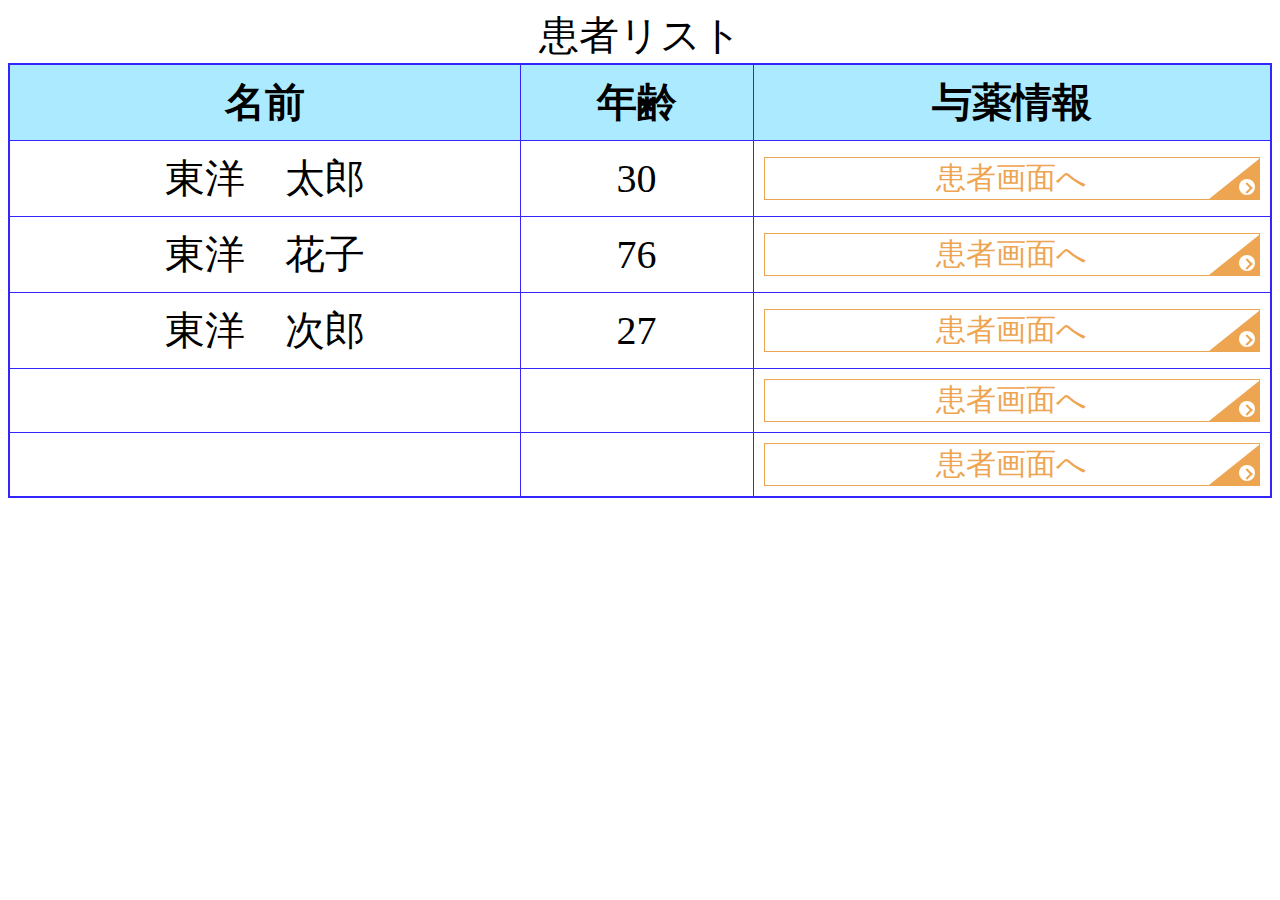
==== index.html @ cf2c7ad0 "Update index.html" ====
<!DOCTYPE html>
<html lang="ja">
<head>
<meta charset="utf-8"/>
<script type="text/javascript" src="js/jquery-3.6.0.min.js"></script>
<title>与薬情報システム</title>
<link rel="stylesheet" href="./css/system.css" />

<script type="text/javascript">
//テーブル作成
$(function(){
        $.getJSON("drugdata.json",display);
});
function display(drugdata){
    $("#p0_name").html(drugdata[0].name);
    $("#p0_age").html(drugdata[0].age);
    $("#p1_name").html(drugdata[1].name);
    $("#p1_age").html(drugdata[1].age);
    $("#p2_name").html(drugdata[2].name);
    $("#p2_age").html(drugdata[2].age);
    $("#p3_name").html(drugdata[3].name);
    $("#p3_age").html(drugdata[3].age);
    $("#p4_name").html(drugdata[4].name);
    $("#p4_age").html(drugdata[4].age);
};
//テーブル作成
</script>

</head>
<body>

<table border="1" class="home">
    <caption>患者リスト</caption>
    <tr>
        <th>名前</th><th>年齢</th><th>与薬情報</th>
    </tr>
    <tr>
        <td id="p0_name"></td><td id="p0_age"></td><td><a href="patient0.html" class="btn_07">患者画面へ<span></span></a></td>
    </tr>
    <tr>
        <td id="p1_name"></td><td id="p1_age"></td><td><a href="patient1.html" class="btn_07">患者画面へ<span></span></a></td>
    </tr>
    <tr>
        <td id="p2_name"></td><td id="p2_age"></td><td><a href="patient2.html" class="btn_07">患者画面へ<span></span></a></td>
    </tr>
    <tr>
        <td id="p3_name"></td><td id="p3_age"></td><td><a href="patient3.html" class="btn_07">患者画面へ<span></span></a></td>
    </tr>
    <tr>
        <td id="p4_name"></td><td id="p4_age"></td><td><a href="patient4.html" class="btn_07">患者画面へ<span></span></a></td>
    </tr>
</table>
</body>
</html>
---- css/system.css ----
table.home{
    font-size: 30pt;
    width: 100%;
    text-align: center;
    border-collapse: collapse;
    border: solid 2px rgb(52, 37, 253)
}
table.home th{
    padding: 10px;
    color: black;
    background-color: rgb(172, 234, 255);
}
table.home td{
    padding: 10px;
}

section {
    max-width: 300px;
    margin: 0 auto;
  }
  a.btn_07 {
    display: flex;
    justify-content: center;
    align-items: center;
    background: #fff;
    border: 1px solid #eea551;
    box-sizing: border-box;
    width: 100%;
    height: 100%;
    padding: 0 25px;
    color: #eea551;
    font-size: 30px;
    text-align: left;
    text-decoration: none;
    position: relative;
    transition-duration: 0.2s;
  }
  a.btn_07:hover {
    background: #eea551;
    border: 1px solid #eea551;
    color: #fff;
  }
  a.btn_07:before {
    content: "";
    position: absolute;
    right: 0;
    bottom: 0;
    width: 0;
    height: 0;
    border-style: solid;
    border-width: 0 0 40px 50px;
    border-color: transparent transparent #eea551 transparent;
  }
  a.btn_07 span {
      position: absolute;
      bottom: 12px;
      right: 20px;
      display: inline-block;
  }
  a.btn_07 span:before {
      content: '';
      width: 16px;
      height: 16px;
      background: #ffffff;
      border-radius: 50%;
      position: absolute;
      top: 50%;
      left: 0;
      margin-top: -8px;
  }
  a.btn_07 span:after {
      content: '';
      width: 6px;
      height: 6px;
      border: 0;
      border-top: 2px solid #eea551;
      border-right: 2px solid #eea551;
      transform: rotate(45deg);
      position: absolute;
      top: 50%;
      left: 4px;
      margin-top: -3px;
  }
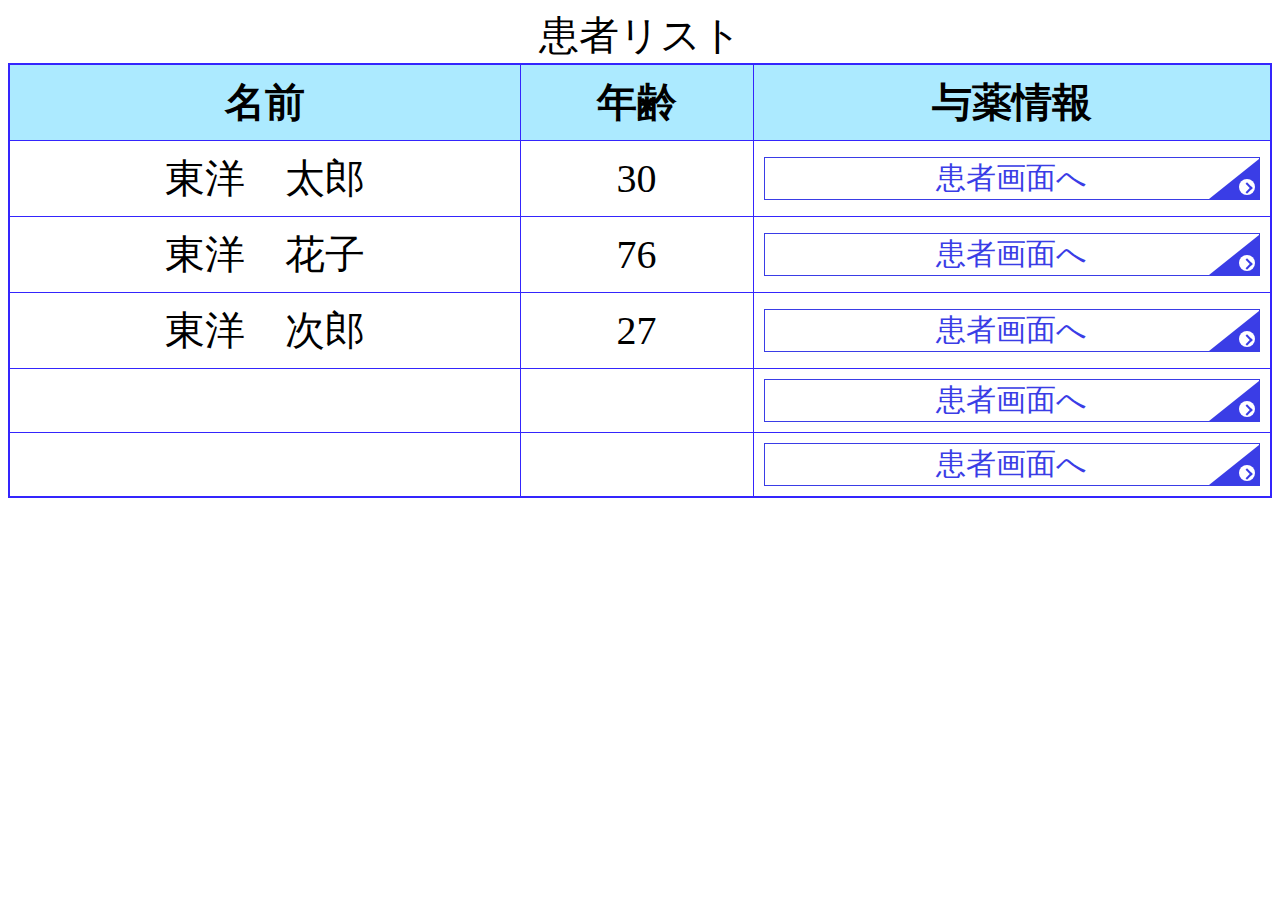
==== commit cd4bdf76: "Update index.html" ====
--- a/index.html
+++ b/index.html
@@ -35,19 +35,19 @@
         <th>名前</th><th>年齢</th><th>与薬情報</th>
     </tr>
     <tr>
-        <td id="p0_name"></td><td id="p0_age"></td><td><a href="patient0.html" class="btn_07">患者画面へ<span></span></a></td>
+        <td id="p0_name"></td><td id="p0_age"></td><td><a href="patient0.html" class="btn_home">患者画面へ<span></span></a></td>
     </tr>
     <tr>
-        <td id="p1_name"></td><td id="p1_age"></td><td><a href="patient1.html" class="btn_07">患者画面へ<span></span></a></td>
+        <td id="p1_name"></td><td id="p1_age"></td><td><a href="patient1.html" class="btn_home">患者画面へ<span></span></a></td>
     </tr>
     <tr>
-        <td id="p2_name"></td><td id="p2_age"></td><td><a href="patient2.html" class="btn_07">患者画面へ<span></span></a></td>
+        <td id="p2_name"></td><td id="p2_age"></td><td><a href="patient2.html" class="btn_home">患者画面へ<span></span></a></td>
     </tr>
     <tr>
-        <td id="p3_name"></td><td id="p3_age"></td><td><a href="patient3.html" class="btn_07">患者画面へ<span></span></a></td>
+        <td id="p3_name"></td><td id="p3_age"></td><td><a href="patient3.html" class="btn_home">患者画面へ<span></span></a></td>
     </tr>
     <tr>
-        <td id="p4_name"></td><td id="p4_age"></td><td><a href="patient4.html" class="btn_07">患者画面へ<span></span></a></td>
+        <td id="p4_name"></td><td id="p4_age"></td><td><a href="patient4.html" class="btn_home">患者画面へ<span></span></a></td>
     </tr>
 </table>
 </body>
--- a/css/system.css
+++ b/css/system.css
@@ -18,29 +18,29 @@
     max-width: 300px;
     margin: 0 auto;
   }
-  a.btn_07 {
+  a.btn_home {
     display: flex;
     justify-content: center;
     align-items: center;
     background: #fff;
-    border: 1px solid #eea551;
+    border: 1px solid #3a3de6;
     box-sizing: border-box;
     width: 100%;
     height: 100%;
     padding: 0 25px;
-    color: #eea551;
+    color: #3a3de6;
     font-size: 30px;
     text-align: left;
     text-decoration: none;
     position: relative;
     transition-duration: 0.2s;
   }
-  a.btn_07:hover {
-    background: #eea551;
-    border: 1px solid #eea551;
+  a.btn_home:hover {
+    background: #3a3de6;
+    border: 1px solid #3a3de6;
     color: #fff;
   }
-  a.btn_07:before {
+  a.btn_home:before {
     content: "";
     position: absolute;
     right: 0;
@@ -49,15 +49,15 @@
     height: 0;
     border-style: solid;
     border-width: 0 0 40px 50px;
-    border-color: transparent transparent #eea551 transparent;
+    border-color: transparent transparent #3a3de6 transparent;
   }
-  a.btn_07 span {
+  a.btn_home span {
       position: absolute;
       bottom: 12px;
       right: 20px;
       display: inline-block;
   }
-  a.btn_07 span:before {
+  a.btn_home span:before {
       content: '';
       width: 16px;
       height: 16px;
@@ -68,13 +68,13 @@
       left: 0;
       margin-top: -8px;
   }
-  a.btn_07 span:after {
+  a.btn_home span:after {
       content: '';
       width: 6px;
       height: 6px;
       border: 0;
-      border-top: 2px solid #eea551;
-      border-right: 2px solid #eea551;
+      border-top: 2px solid #3a3de6;
+      border-right: 2px solid #3a3de6;
       transform: rotate(45deg);
       position: absolute;
       top: 50%;
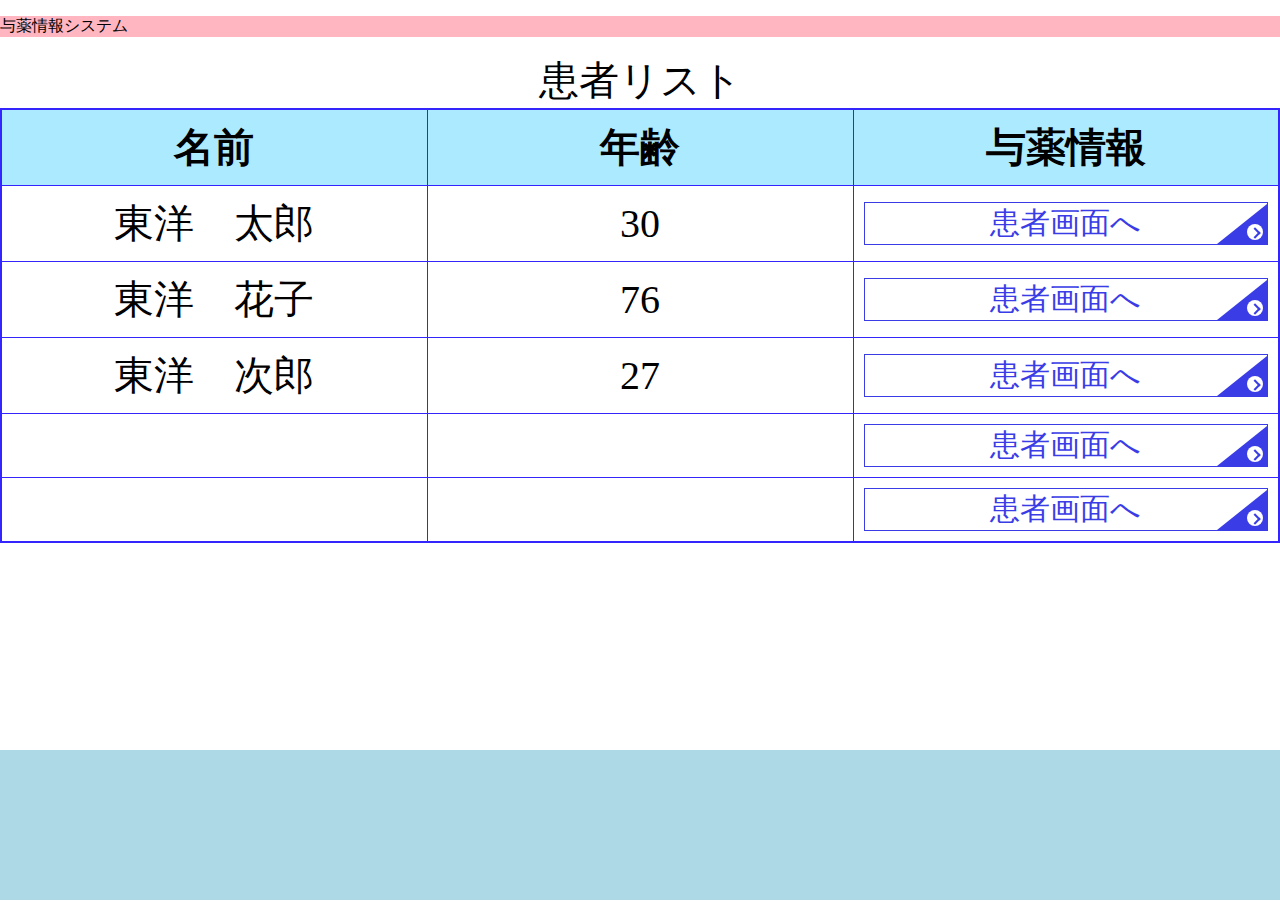
==== commit e4a94287: "Update index.html" ====
--- a/index.html
+++ b/index.html
@@ -28,7 +28,12 @@
 
 </head>
 <body>
-
+<div id="container">
+    <header>
+        <p class="title">与薬情報システム</p>
+    </header>
+    
+<div class="main">
 <table border="1" class="home">
     <caption>患者リスト</caption>
     <tr>
@@ -50,5 +55,12 @@
         <td id="p4_name"></td><td id="p4_age"></td><td><a href="patient4.html" class="btn_home">患者画面へ<span></span></a></td>
     </tr>
 </table>
+</div>
+
+<footer>
+
+</footer>
+
+</div>
 </body>
 </html>--- a/css/system.css
+++ b/css/system.css
@@ -1,19 +1,24 @@
-table.home{
+/*ホーム画面リスト*/
+table{
+    table-layout: fixed;
     font-size: 30pt;
     width: 100%;
     text-align: center;
     border-collapse: collapse;
     border: solid 2px rgb(52, 37, 253)
 }
-table.home th{
+table th{
     padding: 10px;
     color: black;
     background-color: rgb(172, 234, 255);
 }
-table.home td{
+table td{
     padding: 10px;
 }
+/*ホーム画面リスト*/
 
+
+/*ホーム波面ボタン*/
 section {
     max-width: 300px;
     margin: 0 auto;
@@ -80,4 +85,35 @@
       top: 50%;
       left: 4px;
       margin-top: -3px;
-  }+  }
+
+input[type="text"]{
+    width: 100%;
+    height: 100%;
+    padding: 1px;
+    font-size: 30px;
+}
+
+
+html ,body {
+    margin: 0;
+    padding: 0;
+    height: 100%;
+}
+.container {
+    position: relative;
+    min-height: 100%;
+}
+header {
+    background-color: lightpink;
+}
+.main {
+    padding-bottom: 150px;
+}
+footer {
+    background-color: lightblue;
+    width: 100%;
+    height: 150px;
+    position: absolute;
+    bottom: 0;
+}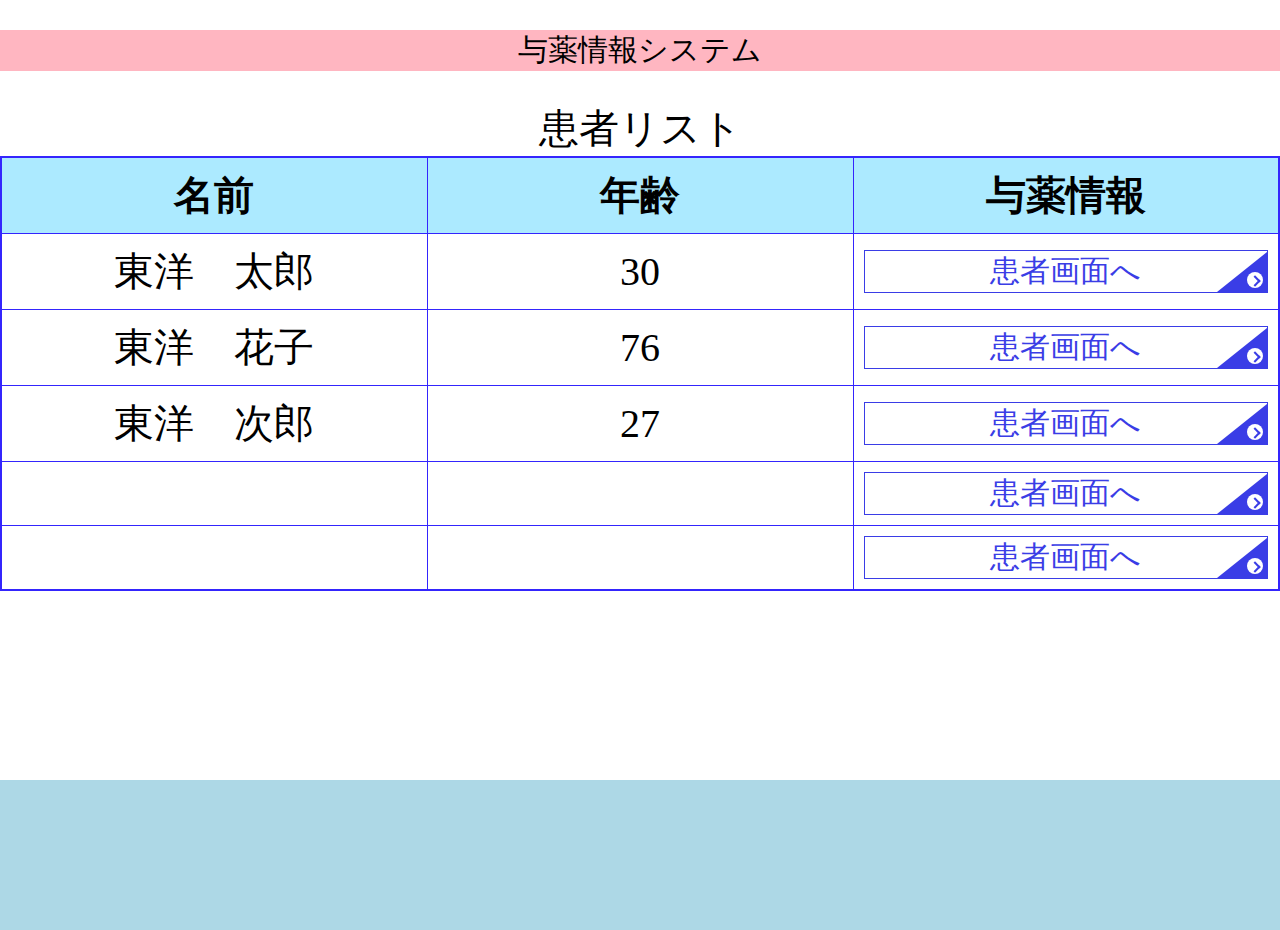
==== commit e7144832: "Update index.html" ====
--- a/index.html
+++ b/index.html
@@ -28,7 +28,7 @@
 
 </head>
 <body>
-<div id="container">
+<div class="container">
     <header>
         <p class="title">与薬情報システム</p>
     </header>
--- a/css/system.css
+++ b/css/system.css
@@ -100,6 +100,10 @@
     padding: 0;
     height: 100%;
 }
+p.title{
+    font-size: 30px;
+    text-align: center;
+}
 .container {
     position: relative;
     min-height: 100%;
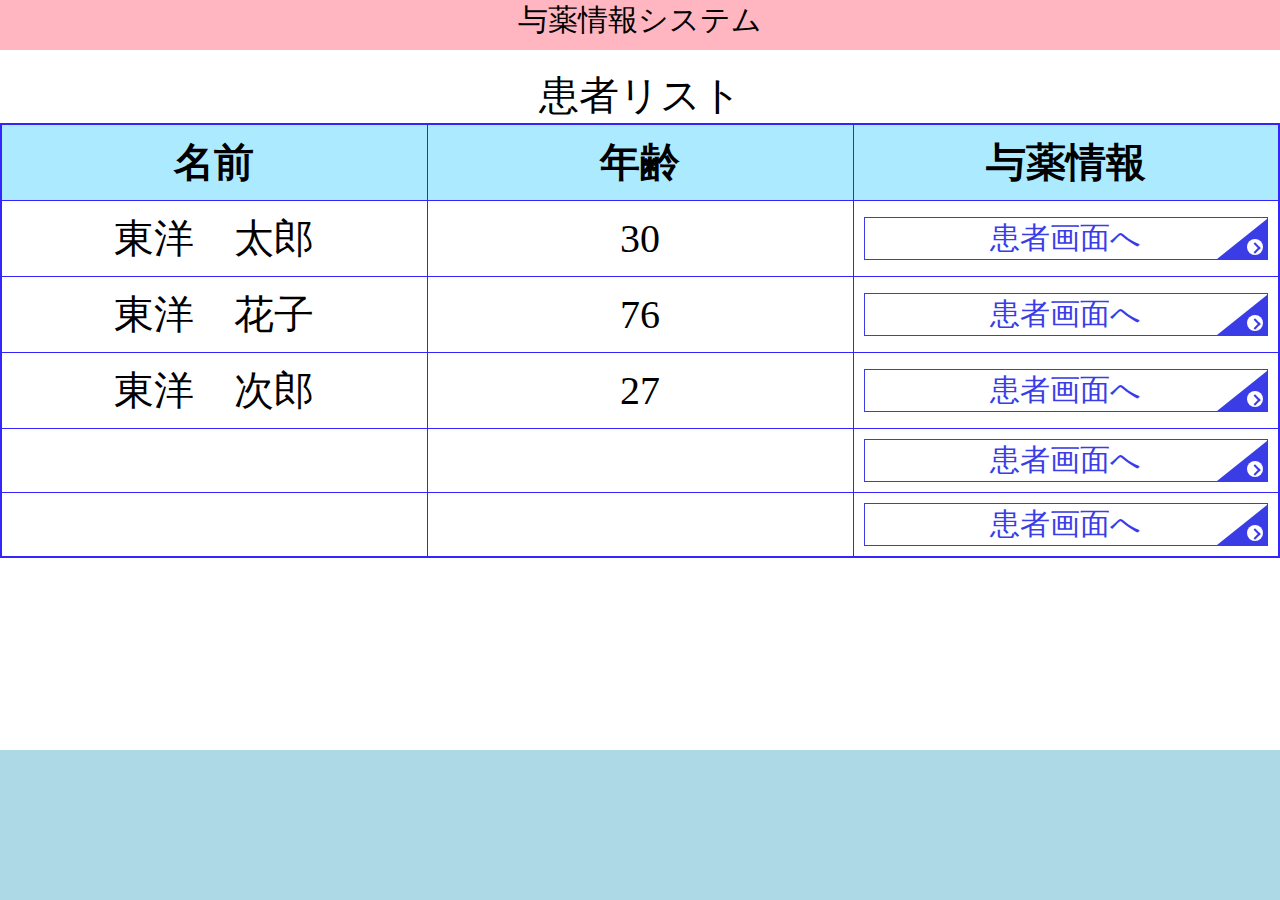
==== commit dedee328: "Update index.html" ====
--- a/index.html
+++ b/index.html
@@ -34,6 +34,7 @@
     </header>
     
 <div class="main">
+<br>
 <table border="1" class="home">
     <caption>患者リスト</caption>
     <tr>
--- a/css/system.css
+++ b/css/system.css
@@ -103,6 +103,7 @@
 p.title{
     font-size: 30px;
     text-align: center;
+    margin: 0;
 }
 .container {
     position: relative;
@@ -110,6 +111,7 @@
 }
 header {
     background-color: lightpink;
+    height: 50px;
 }
 .main {
     padding-bottom: 150px;
